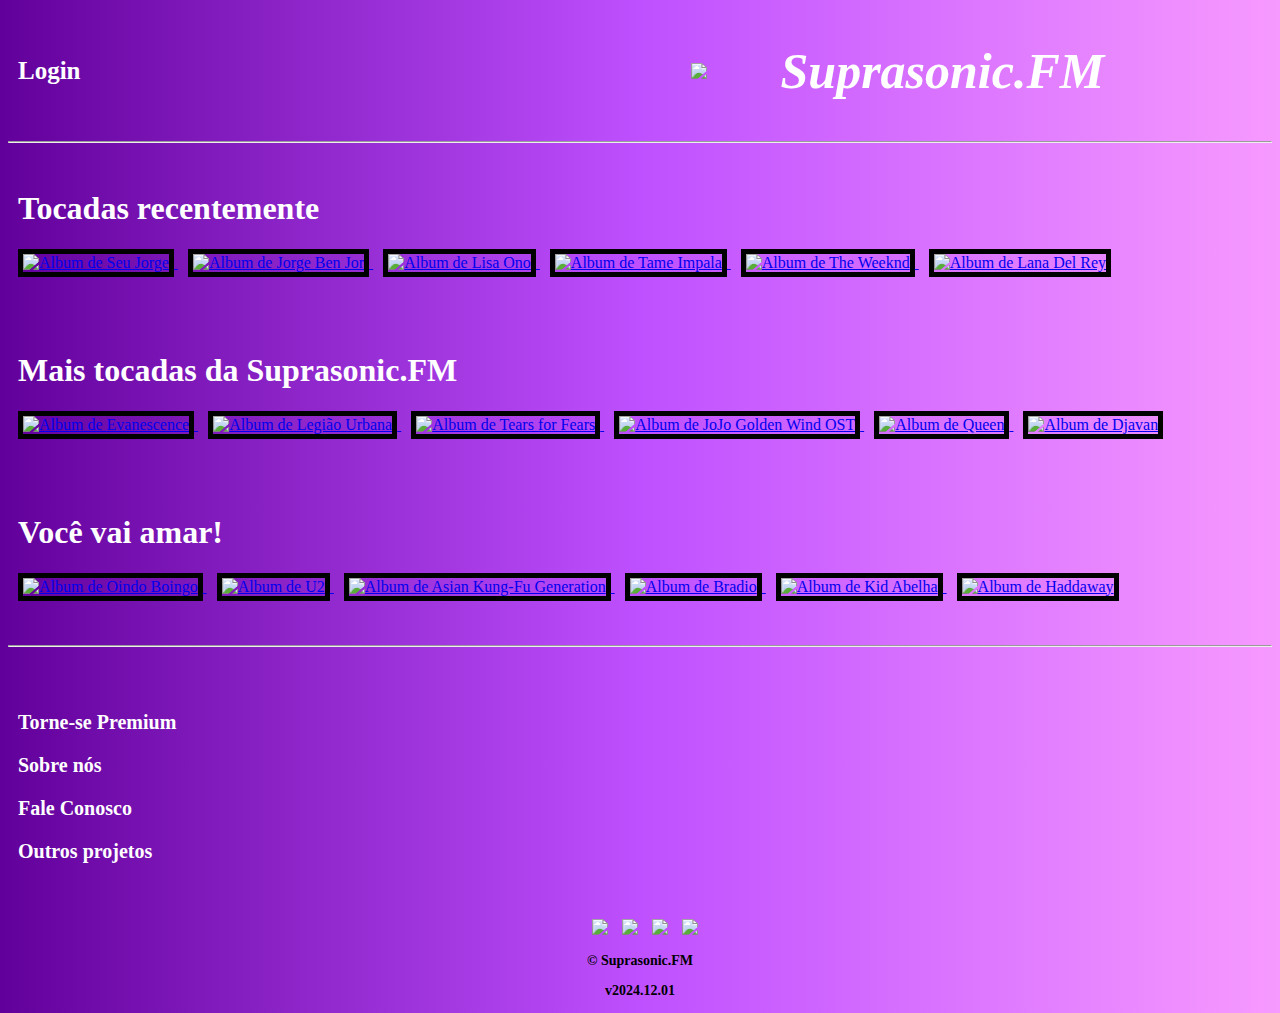
==== SuprasonicFMdeslogado.html @ 56cb06aa "SuprasonicFMdeslogado.html" ====
<!DOCTYPE html>
<html lang="pt-br">
<head>
    <meta charset="UTF-8">
    <meta name="viewport" content="width=device-width, initial-scale=1.0">
    <title>Suprasonic.FM</title>   
    <style>
.topo_alinhado {
                display: flex;
                align-items: center;
}

.icone_suprasonic {
                   width: 80px;
                   margin-left: 610px;
}

.titulo_1 {
	       text-align: center;
	       font-size: 50px;
	       font-style: oblique;
	       font-family:'Lucida Sans Unicode';
	       color:rgb(255, 255, 255);
           margin-top: 0 auto;
           margin-left: 10px;
}

.login {
           text-align: left;
           font-size: 25px;
           font-family: 'Lucida Sans Unicode';
           color: white;
           margin-left: 10px;
           font-weight: bolder;
           text-decoration: none;
}

.titulo_2 {
	       text-align: left;
		   font-weight: bolder;
           font-family:'Lucida Sans Unicode';
           color: white;
           margin-left: 10px;
}

.imagens {
		  display: flexbox;
}

.imagens img {
	          height: 250px;
			  width: 250px;
		      border: 5px solid black;
			  margin-left: 10px;
}

.titulo_3 {
	       text-align: left;
		   font-size: 20px;
	       font-weight: bolder;
	       font-family:'Trebuchet MS';
	       color: white;
		   margin-left: 10px;
}

.icons {
		display: flexbox;
}

.icons img {
			width: 30px;
			margin-left: 10px;	
}

.titulo_4 {
           font-size: 14px;
		   font-family:'Arial Narrow';
		   font-weight: bold;
}
    </style>
</head>
<body style="background-image: linear-gradient(to right, rgb(98, 0, 155), rgb(191, 80, 255), rgb(247, 154, 255))">
    <div class="topo_alinhado">
       <a href="SuprasonicFMlogin.html" class="login">Login</a>
       <img class="icone_suprasonic" src="https://i.imgur.com/8MkSv21.png"> 
       <h1 class="titulo_1">Suprasonic.FM</h1>
    </div>
    <hr>
    <br>
    <h1 class="titulo_2">Tocadas recentemente</h1>
    <div class="imagens">
        <a href="https://youtu.be/prNwKbJNL2g?si=FB5nAOB3JAsQdKkx" target="_blank">
            <img src="https://64.media.tumblr.com/a05a2ac78c0a1c2b0bbb668cae59981c/820189c059ec0d57-95/s250x400/72f9ee01a783b78135db5dca38886e07090fc843.pnj" alt="Album de Seu Jorge">
        </a>
        <a href="https://www.youtube.com/watch?v=YGOkNivBpMU" target="_blank">
            <img src="https://64.media.tumblr.com/51cb24e187b50e3d46e6ba89001afd9c/820189c059ec0d57-74/s250x400/b52bcce9f4c5ca6471de4c0356274e6e80dfeb72.pnj" alt="Album de Jorge Ben Jor">
        </a>
        <a href="https://youtu.be/ZAi5XiSXkMc?si=QbFzZj6trAKQ-IzK" target="_blank">
            <img src="https://64.media.tumblr.com/ed871ac53ca8f250aa7c8e43f13a22dc/820189c059ec0d57-39/s250x400/e3e234c1c9ead51dcb1084e45eb6e4e7da91598e.pnj" alt="Album de Lisa Ono">
        </a>
        <a href="https://youtu.be/2SUwOgmvzK4?si=1-mbX3xaH9_FK17G" target="_blank">
            <img src="https://64.media.tumblr.com/caa7ba6c9b6488cf704b220384e05388/af6225bf4b5a8392-83/s400x600/9ff6f08f0fa02f1f7f85503fe1858d5985ebfdac.jpg" alt="Album de Tame Impala">
        </a>
        <a href="https://youtu.be/4NRXx6U8ABQ?si=WabyWXJDvlZO2TB9" target="_blank">
            <img src="https://64.media.tumblr.com/a6c3f8d059bd6fdf99334821e008099a/af6225bf4b5a8392-29/s400x600/1edd8cb11866a0ba804dd2a68bb8fe8ec6113f4d.jpg" alt="Album de The Weeknd">
        </a>
        <a href="https://youtu.be/TdrL3QxjyVw?si=qtFCCPo5HxxITQWQ" target="_blank">
            <img src="https://64.media.tumblr.com/ba722389ae8a331be87e12e938943a48/af6225bf4b5a8392-13/s250x400/240f170da09e7a2d0966059fb5fd34766760edd9.jpg" alt="Album de Lana Del Rey">
        </a>
    </div>
    <br><br><br>
    <h1 class="titulo_2">Mais tocadas da Suprasonic.FM</h1>
    <div class="imagens">
        <a href="https://youtu.be/3YxaaGgTQYM?si=Uxc-UbnCSw_OtyuG" target="_blank">
            <img src="https://64.media.tumblr.com/d88af21ba494c51f9ac5dfee82a85f80/af6225bf4b5a8392-07/s250x400/0c2c4f2f942aa967d55d66a791c3e1fc1510c871.jpg" alt="Album de Evanescence">
        </a>
        <a href="https://youtu.be/qku-HL1pmYs?si=XuqaJY9YXFZYR6mI" target="_blank">
            <img src="https://64.media.tumblr.com/8759a7da61c7d11b8f8d0e8a479d98cb/3ec2f4e08e8f4b10-b9/s250x400/1fa32c4e2695a605568cf6fbd5e07827be8de155.jpg" alt="Album de Legião Urbana">
        </a>
        <a href="https://youtu.be/aGCdLKXNF3w?si=55rPUfFQ7tx0xMZR" target="_blank">
            <img src="https://64.media.tumblr.com/32c08f76e950b029f95ba5ab17e17df8/2a9549ed5b0e55fc-f9/s250x400/3a5d63e2b03044fe5a1735318c4850464fa67349.jpg" alt="Album de Tears for Fears">
        </a>
        <a href="https://youtu.be/U0TXIXTzJEY?si=3RhdR-mH9b6ai_BC" target="_blank">
            <img src="https://64.media.tumblr.com/d37f56fa254949071286096594396440/2a9549ed5b0e55fc-8b/s250x400/450fd51c803ee2fb914caf746107158189606e0d.jpg" alt="Album de JoJo Golden Wind OST">
        </a>
        <a href="https://youtu.be/fJ9rUzIMcZQ?si=x5ViM1GsKt6rT0tO" target="_blank">
            <img src="https://64.media.tumblr.com/a8c42fccd318f3c4130fe91cc4e8d273/2a9549ed5b0e55fc-5d/s250x400/59cc7feeb9cafba0e074692eeb7e94e5c724c8da.jpg" alt="Album de Queen">
        </a>
        <a href="https://youtu.be/bUjQNMH1HYw?si=9ptYHcKIfRrRUxpG" target="_blank">
            <img src="https://64.media.tumblr.com/206a98ace353b4141faa34963c87d759/2a9549ed5b0e55fc-58/s250x400/0ba87ee7275defd38c59aec3ae8012412335d726.jpg" alt="Album de Djavan">
        </a>
    </div>
    <br><br><br>
    <h1 class="titulo_2">Você vai amar!</h1>
    <div class="imagens">
        <a href="https://youtu.be/DwRnW89EsxI?si=Sf7_WmyqFH6uUw3V" target="_blank">
            <img src="https://64.media.tumblr.com/4430345b886a25f7d7b3931d3cfec733/2a9549ed5b0e55fc-9d/s250x400/5219ae1573b51c9575b760c5701f37a89df42fc8.jpg" alt="Album de Oindo Boingo">
        </a>
        <a href="https://youtu.be/ujNeHIo7oTE?si=tP4Dm_DuykQFUJAw" target="_blank">
            <img src="https://64.media.tumblr.com/a22ef4d9c463721c19b2418213b8fe16/2a9549ed5b0e55fc-0f/s250x400/9250f9bdfe5a605f633b3f818a304d718c6d9f44.jpg" alt="Album de U2">
        </a>
        <a href="https://youtu.be/12sLLzvrkEQ?si=-k4VtUcP9UK0NEPo" target="_blank">
            <img src="https://64.media.tumblr.com/f791a436d3d4013f74f8be42d1f80a8d/2a9549ed5b0e55fc-cc/s250x400/988cc0af1170479d1ef8e11cf93c560cd5a36efe.jpg" alt="Album de Asian Kung-Fu Generation">
        </a>
        <a href="https://youtu.be/9wh8FgsEtNQ?si=QbIK7zyKi5IZ6lXh" target="_blank">
            <img src="https://64.media.tumblr.com/7747c3b16d88dfb6377880da3d17e153/2a9549ed5b0e55fc-46/s250x400/2adcab89468351df3fdb8a7d428034e81f07e7b2.jpg" alt="Album de Bradio">
        </a>
        <a href="https://youtu.be/mWynalx323E?si=__GSyz5rL94w2eJl" target="_blank">
            <img src="https://64.media.tumblr.com/e87bc81a36afb2e887b7916a53d61c33/987263621a330cdd-39/s250x400/a7516daf7d2bb57eccf140b2d51256c68c527422.jpg" alt="Album de Kid Abelha">
        </a>
        <a href="https://youtu.be/HEXWRTEbj1I?si=Bk_F3WV_-kSONCav" target="_blank">
            <img src="https://64.media.tumblr.com/5199c4986042e03ea00c46a030c9738d/8f9ef77a2a9a81b2-f7/s250x400/157f67449985f73867ff84b1399ebd5f5d8ca8c0.jpg" alt="Album de Haddaway">
        </a>
    </div>
    <br><br>
    <hr>
    <br><br>
    <div class="titulo_3">
        <p>Torne-se Premium</p>
        <p>Sobre nós</p>
        <p>Fale Conosco</p>
        <p>Outros projetos</p>   
    </div>
    <br><br>
    <div class="icons" align="center">
        <img src="https://cdn-icons-png.flaticon.com/128/733/733603.png">
        <img src="https://cdn-icons-png.flaticon.com/128/3938/3938052.png">
        <img src="https://cdn-icons-png.flaticon.com/128/2111/2111363.png">
        <img src="https://cdn-icons-png.flaticon.com/128/6244/6244710.png">
    </div>
    <div class="titulo_4" align="center">
        <p>© Suprasonic.FM</p>
        <p>v2024.12.01</p>
    </div>
</body>
</html>
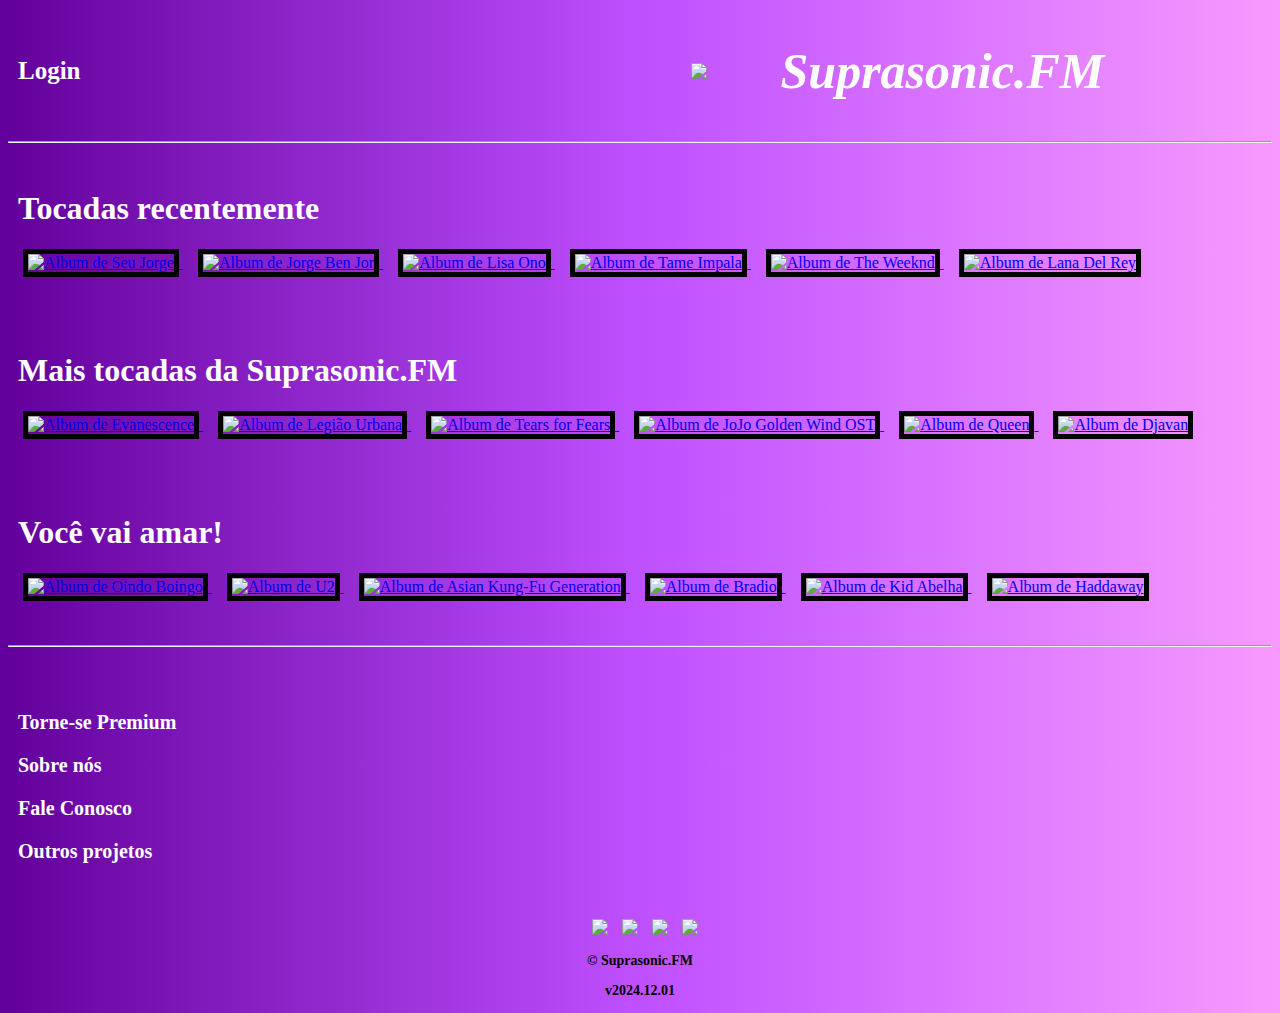
==== commit 7236cc31: "SuprasonicFMdeslogado.html" ====
--- a/SuprasonicFMdeslogado.html
+++ b/SuprasonicFMdeslogado.html
@@ -5,6 +5,10 @@
     <meta name="viewport" content="width=device-width, initial-scale=1.0">
     <title>Suprasonic.FM</title>   
     <style>
+body {
+      background-image: linear-gradient(to right, rgb(98, 0, 155), rgb(191, 80, 255), rgb(247, 154, 255))
+}
+
 .topo_alinhado {
                 display: flex;
                 align-items: center;
@@ -33,6 +37,11 @@
            margin-left: 10px;
            font-weight: bolder;
            text-decoration: none;
+           transition: 0.3s;
+}
+
+.login:hover {
+              transform: scale(1.2);
 }
 
 .titulo_2 {
@@ -51,7 +60,12 @@
 	          height: 250px;
 			  width: 250px;
 		      border: 5px solid black;
-			  margin-left: 10px;
+			  margin-left: 15px;
+              transition: 0.3s;
+}
+
+.imagens img:hover {
+                    transform: scale(1.1);
 }
 
 .titulo_3 {
@@ -69,7 +83,13 @@
 
 .icons img {
 			width: 30px;
-			margin-left: 10px;	
+			margin-left: 10px;
+            cursor: pointer;
+            transition: 0.3s;	
+}
+
+.icons img:hover {
+                  transform: scale(1.2);
 }
 
 .titulo_4 {
@@ -79,7 +99,7 @@
 }
     </style>
 </head>
-<body style="background-image: linear-gradient(to right, rgb(98, 0, 155), rgb(191, 80, 255), rgb(247, 154, 255))">
+<body>
     <div class="topo_alinhado">
        <a href="SuprasonicFMlogin.html" class="login">Login</a>
        <img class="icone_suprasonic" src="https://i.imgur.com/8MkSv21.png"> 
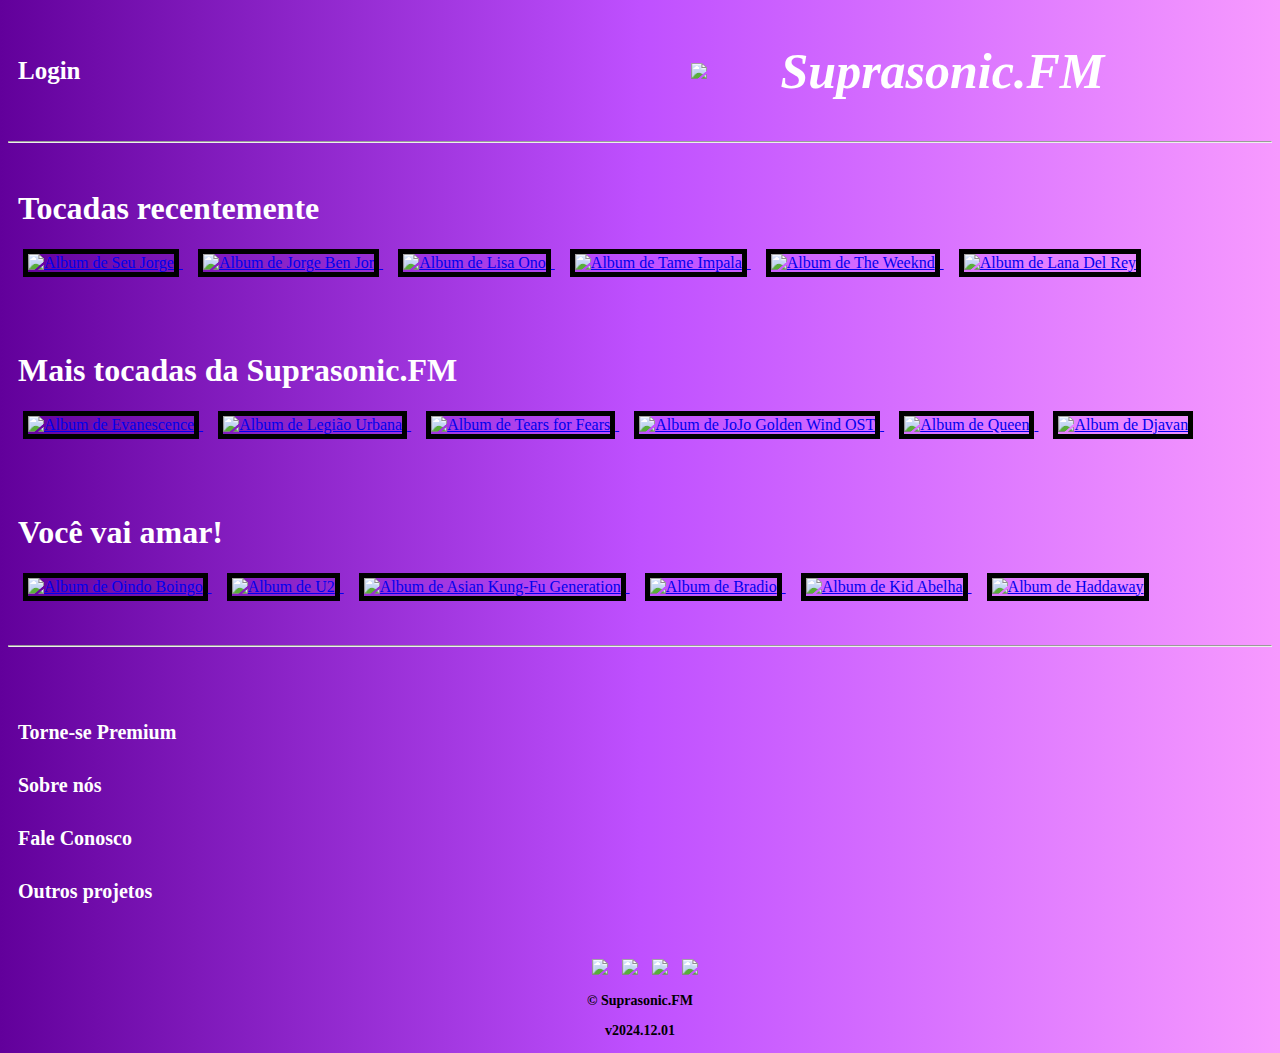
==== commit eccdb370: "SuprasonicFMdeslogado.html" ====
--- a/SuprasonicFMdeslogado.html
+++ b/SuprasonicFMdeslogado.html
@@ -75,6 +75,17 @@
 	       font-family:'Trebuchet MS';
 	       color: white;
 		   margin-left: 10px;
+           width: fit-content;
+}
+
+.titulo_3 p {
+             margin-top: 30px;
+             transition: 0.3s;
+             cursor: pointer;
+}
+
+.titulo_3 p:hover {
+                   transform: scale(1.1);
 }
 
 .icons {
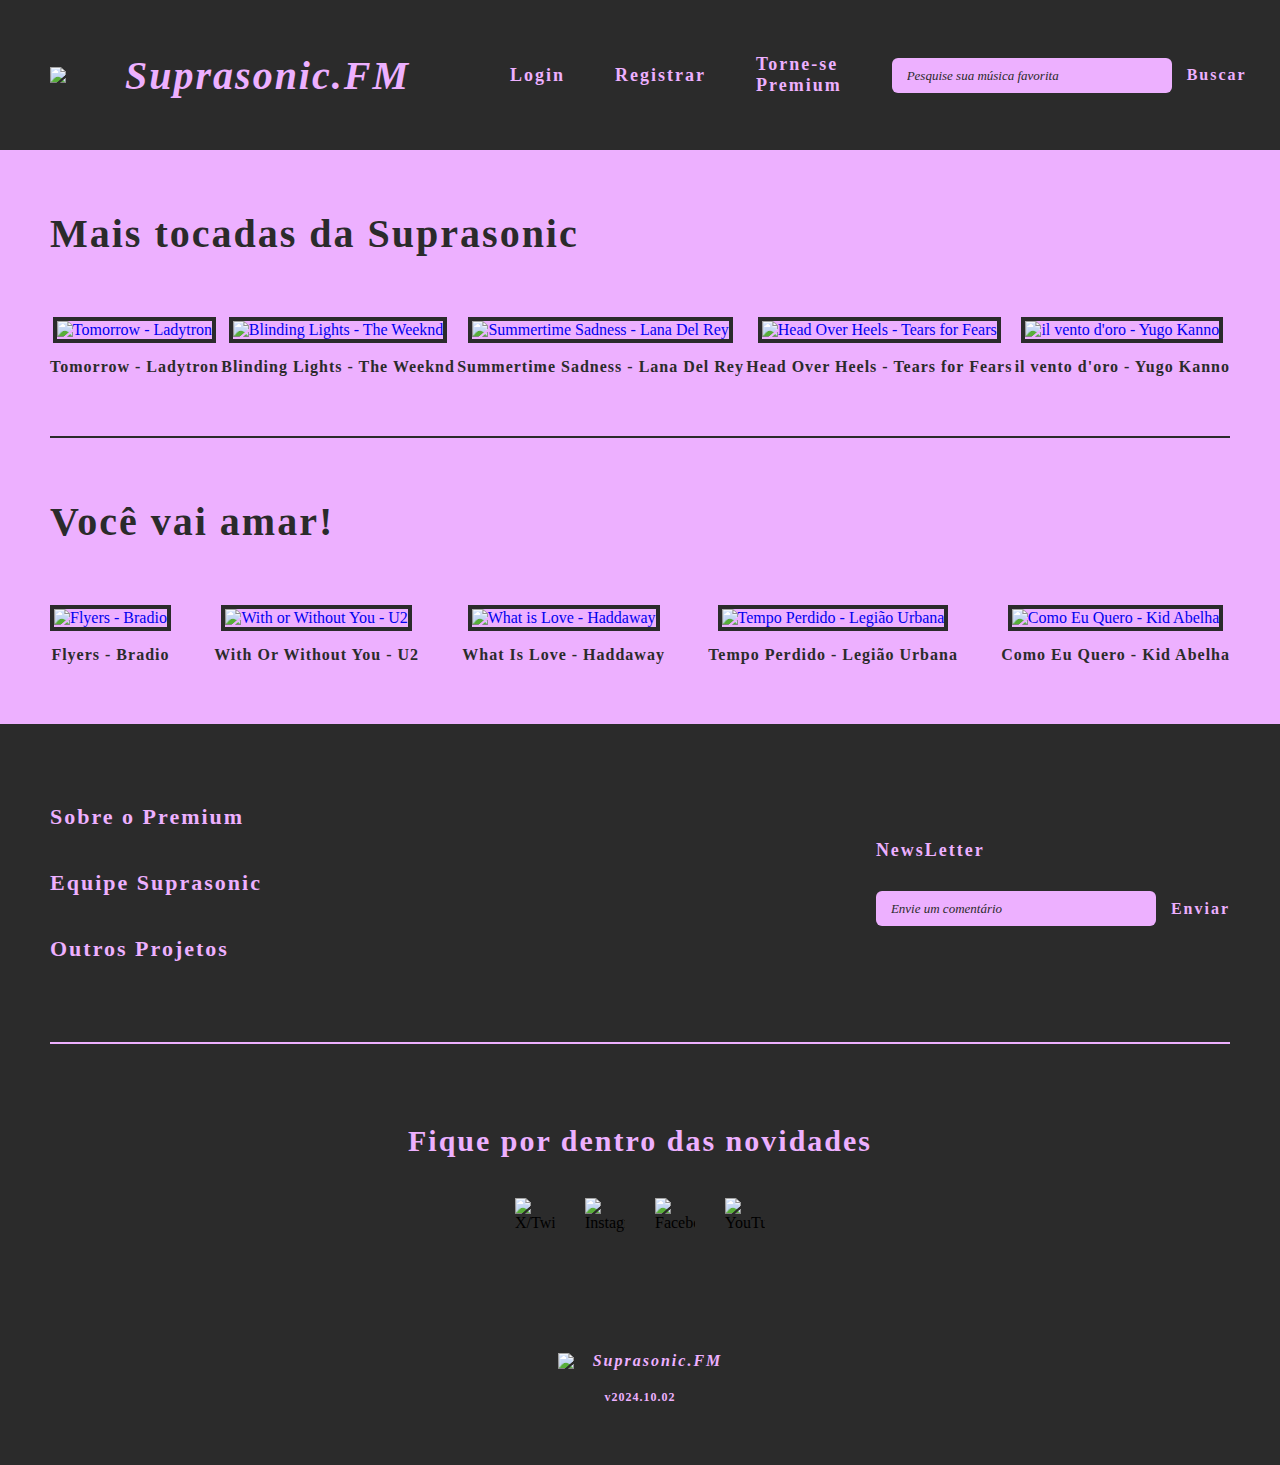
==== commit cbd719bf: "SuprasonicFMdeslogado.html" ====
--- a/SuprasonicFMdeslogado.html
+++ b/SuprasonicFMdeslogado.html
@@ -3,205 +3,503 @@
 <head>
     <meta charset="UTF-8">
     <meta name="viewport" content="width=device-width, initial-scale=1.0">
-    <title>Suprasonic.FM</title>   
+    <title>Suprasonic.FM - Homepage</title>
     <style>
-body {
-      background-image: linear-gradient(to right, rgb(98, 0, 155), rgb(191, 80, 255), rgb(247, 154, 255))
-}
-
-.topo_alinhado {
-                display: flex;
-                align-items: center;
-}
-
-.icone_suprasonic {
-                   width: 80px;
-                   margin-left: 610px;
-}
-
-.titulo_1 {
-	       text-align: center;
-	       font-size: 50px;
-	       font-style: oblique;
-	       font-family:'Lucida Sans Unicode';
-	       color:rgb(255, 255, 255);
-           margin-top: 0 auto;
-           margin-left: 10px;
-}
-
-.login {
-           text-align: left;
-           font-size: 25px;
-           font-family: 'Lucida Sans Unicode';
-           color: white;
-           margin-left: 10px;
-           font-weight: bolder;
-           text-decoration: none;
-           transition: 0.3s;
-}
-
-.login:hover {
-              transform: scale(1.2);
-}
-
-.titulo_2 {
-	       text-align: left;
-		   font-weight: bolder;
-           font-family:'Lucida Sans Unicode';
-           color: white;
-           margin-left: 10px;
-}
-
-.imagens {
-		  display: flexbox;
-}
-
-.imagens img {
-	          height: 250px;
-			  width: 250px;
-		      border: 5px solid black;
-			  margin-left: 15px;
-              transition: 0.3s;
-}
-
-.imagens img:hover {
-                    transform: scale(1.1);
-}
-
-.titulo_3 {
-	       text-align: left;
-		   font-size: 20px;
-	       font-weight: bolder;
-	       font-family:'Trebuchet MS';
-	       color: white;
-		   margin-left: 10px;
-           width: fit-content;
-}
-
-.titulo_3 p {
-             margin-top: 30px;
-             transition: 0.3s;
-             cursor: pointer;
-}
-
-.titulo_3 p:hover {
-                   transform: scale(1.1);
-}
-
-.icons {
-		display: flexbox;
-}
-
-.icons img {
-			width: 30px;
-			margin-left: 10px;
+
+        * {
+            margin: 0;
+            padding: 0;
+            box-sizing: border-box;
+        }
+    
+        body {
+            background-color: rgb(237, 176, 255);
+            overflow-x: hidden;
+        }
+    
+        body::-webkit-scrollbar {
+            width: 12px;  
+        }
+    
+        body::-webkit-scrollbar-track {
+            background-color: rgb(43, 43, 43);
+        }
+    
+        body::-webkit-scrollbar-thumb {
+            border-radius: 8px;
+            background-color: rgb(237, 176, 255);
+            border: none;
+        }
+    
+        .header_topo {
+            display: flex;
+            justify-content: space-between;
+            align-items: center;
+            width: 100vw;
+            height: 150px;
+            background-color: rgb(43, 43, 43);
+        }
+    
+        .logo_suprasonic {
+            display: flex;
+            align-items: center;
+            gap: 5px;
+            padding: 20px 50px;
+        }
+    
+        .logo_suprasonic img {
+            width: 70px;
+        }
+    
+        .logo_suprasonic a {
+            font-size: 40px;
+            font-family: 'Lucida Sans Unicode';
+            font-style: italic;
+            font-weight: bolder;
+            letter-spacing: 2px;
+            color: rgb(237, 176, 255);
+            text-decoration: none;
+        }
+    
+        .icones {
+            display: flex;
+            align-items: center;
+            justify-content: space-evenly;
+            gap: 50px;
+            padding: 20px 50px;
+        }
+    
+        .icones a, span {
+            font-size: 18px;
+            font-family: 'Lucida Sans Unicode';
+            font-weight: bolder;
+            letter-spacing: 2px;
+            color: rgb(237, 176, 255);
+            text-decoration: none;
+            transition: 0.3s;
             cursor: pointer;
-            transition: 0.3s;	
-}
-
-.icons img:hover {
-                  transform: scale(1.2);
-}
-
-.titulo_4 {
-           font-size: 14px;
-		   font-family:'Arial Narrow';
-		   font-weight: bold;
-}
+        }
+    
+        .icones a:hover {
+            transform: scale(1.15);
+        }
+    
+        .icones span:hover {
+            transform: scale(1.1);
+        }
+    
+        .container_buscar {
+            display: flex;
+            align-items: center;
+            gap: 15px;
+        }
+    
+        .buscar {
+            display: flex;
+            align-items: center;
+            width: 100%;
+            background-color: rgb(237, 176, 255);
+            border-radius: 6px;
+            padding: 0 15px;
+        }
+    
+        .buscar input {
+            width: 250px;
+            height: 35px;
+            border: none;
+            background-color: transparent;
+            outline: none;
+            flex: 1;
+        }
+    
+        .container_buscar button {
+            background-color: transparent;
+            color: rgb(237, 176, 255);
+            border: none;
+            outline: none;
+            font-size: 16px;
+            font-family: 'Lucida Sans Unicode';
+            font-weight: bolder;
+            letter-spacing: 2px;
+            cursor: pointer;
+            transition: 0.3s;
+        }
+    
+        ::-webkit-input-placeholder {
+            font-size: 13px;
+            font-family: 'Lucida Sans Unicode';
+            color: rgb(43, 43, 43);
+            font-style: italic; 
+        }
+    
+        .container_buscar button:hover {
+            transform: scale(1.15);
+        }
+    
+        main {
+            margin-right: 50px;
+            margin-left: 50px;
+        }
+    
+        .titulo {
+            display: flex;
+            justify-content: flex-start;
+            font-size: 40px;
+            font-family: 'Lucida Sans Unicode';
+            letter-spacing: 2px;
+            color: rgb(43, 43, 43);
+            font-weight: bolder;
+            padding: 60px 0px 0px 0px;
+        }
+    
+        .musicas_fileira {
+            display: flex;
+            justify-content: space-between;
+            align-items: center;
+            padding: 60px 0px 0px 0px;
+        }
+    
+        .musicas {
+            display: flex;
+            flex-direction: column;
+            align-items: center;
+        }
+    
+        .musicas img {
+            width: 270px;
+            border: solid 4px rgb(43, 43, 43);
+            object-fit: cover;
+            transition: 0.3s;
+        }
+    
+        .musicas img:hover {
+            transform: scale(1.1);
+        }
+    
+        .musicas a {
+            outline: none;
+            text-decoration: none;
+        }
+    
+        .musicas span {
+            display: flex;
+            justify-content: center;
+            font-size: 16px;
+            color: rgb(43, 43, 43);
+            font-family: 'Lucida Sans Unicode';
+            letter-spacing: 1px;
+            font-weight: bolder;
+            margin-top: 15px;
+        }
+    
+        .linha_1 {
+            height: 2px;
+            width: 100%;
+            background-color: rgb(43, 43, 43);
+            margin-top: 60px;
+        }
+    
+        footer {
+            margin-top: 60px;
+            width: 100vw;
+            height: 100%;
+            background-color: rgb(43, 43, 43);
+        }
+    
+        .footer_top {
+            display: flex;
+            justify-content: space-between;
+            padding: 80px 50px 80px 50px;
+        }
+    
+        .footer_top_left {
+            display: flex;
+            flex-direction: column;
+            justify-content: center;
+            gap: 40px; 
+        }
+    
+        .footer_top_left span {
+            font-size: 22px;
+            font-family: 'Lucida Sans Unicode';
+            font-weight: bolder;
+            color: rgb(237, 176, 255);
+            letter-spacing: 2px;
+            cursor: pointer;
+            transition: 0.3s;
+        }
+    
+        .footer_top_left span:hover {
+            transform: scale(1.15);
+        }
+    
+        .footer_top_right {
+            display: flex;
+            flex-direction: column;
+            justify-content: center;
+            gap: 30px;
+        }
+    
+        .footer_top_right span {
+            font-size: 18px;
+            font-family: 'Lucida Sans Unicode';
+            font-weight: bolder;
+            color: rgb(237, 176, 255);
+            letter-spacing: 2px;
+        }
+    
+        .container_newsletter {
+            display: flex;
+            align-items: center;
+            gap: 15px;
+        }
+    
+        .newsletter {
+            display: flex;
+            align-items: center;
+            width: 100%;
+            background-color: rgb(237, 176, 255);
+            border-radius: 6px;
+            padding: 0 15px;
+        }
+    
+        .newsletter input {
+            width: 250px;
+            height: 35px;
+            border: none;
+            background-color: transparent;
+            outline: none;
+            flex: 1;
+        }
+    
+        .container_newsletter button {
+            background-color: transparent;
+            color: rgb(237, 176, 255);
+            border: none;
+            outline: none;
+            font-size: 16px;
+            font-family: 'Lucida Sans Unicode';
+            font-weight: bolder;
+            letter-spacing: 2px;
+            cursor: pointer;
+            transition: 0.3s;
+        }
+    
+        .container_newsletter button:hover {
+            transform: scale(1.15);
+        }
+    
+        .footer_bottom {
+            display: flex;
+            flex-direction: column;
+            gap: 20px;
+            padding: 0px 50px 60px 50px;
+        }
+    
+        .linha_2 {
+            height: 2px;
+            width: 100%;
+            background-color: rgb(237, 176, 255);  
+        }
+    
+        .span_redes_sociais {
+            display: flex;
+            justify-content: center;
+            align-items: center;
+            font-size: 30px;
+            font-family: 'Lucida Sans Unicode';
+            font-weight: bolder;
+            color: rgb(237, 176, 255);
+            letter-spacing: 2px;
+            margin-top: 60px;
+        }
+    
+        .redes_sociais {
+            display: flex;
+            justify-content: center;
+            align-items: center;
+            gap: 30px;
+            margin-top: 20px;
+        }
+    
+        .redes_sociais img {
+            width: 40px;
+            cursor: pointer;
+            transition: 0.3s;
+        }
+    
+        .redes_sociais img:hover {
+            transform: scale(1.15);
+        }
+    
+        .icone_suprasonic_footer {
+            display: flex;
+            align-items: center;
+            justify-content: center;
+            gap: 5px;
+            margin-top: 100px;
+        }
+    
+        .icone_suprasonic_footer img {
+            width: 30px;
+        }
+    
+        .icone_suprasonic_footer span {
+            font-size: 16px;
+            font-family: 'Lucida Sans Unicode';
+            font-weight: bolder;
+            font-style: italic;
+            color: rgb(237, 176, 255);
+            letter-spacing: 2px;
+        }
+    
+        .footer_bottom p {
+            display: flex;
+            justify-content: center;
+            align-items: center;
+            font-size: 12px;
+            font-family: 'Lucida Sans Unicode';
+            font-weight: bolder;
+            color: rgb(237, 176, 255);
+            letter-spacing: 1px;
+        }
+    
     </style>
 </head>
 <body>
-    <div class="topo_alinhado">
-       <a href="SuprasonicFMlogin.html" class="login">Login</a>
-       <img class="icone_suprasonic" src="https://i.imgur.com/8MkSv21.png"> 
-       <h1 class="titulo_1">Suprasonic.FM</h1>
-    </div>
-    <hr>
-    <br>
-    <h1 class="titulo_2">Tocadas recentemente</h1>
-    <div class="imagens">
-        <a href="https://youtu.be/prNwKbJNL2g?si=FB5nAOB3JAsQdKkx" target="_blank">
-            <img src="https://64.media.tumblr.com/a05a2ac78c0a1c2b0bbb668cae59981c/820189c059ec0d57-95/s250x400/72f9ee01a783b78135db5dca38886e07090fc843.pnj" alt="Album de Seu Jorge">
-        </a>
-        <a href="https://www.youtube.com/watch?v=YGOkNivBpMU" target="_blank">
-            <img src="https://64.media.tumblr.com/51cb24e187b50e3d46e6ba89001afd9c/820189c059ec0d57-74/s250x400/b52bcce9f4c5ca6471de4c0356274e6e80dfeb72.pnj" alt="Album de Jorge Ben Jor">
-        </a>
-        <a href="https://youtu.be/ZAi5XiSXkMc?si=QbFzZj6trAKQ-IzK" target="_blank">
-            <img src="https://64.media.tumblr.com/ed871ac53ca8f250aa7c8e43f13a22dc/820189c059ec0d57-39/s250x400/e3e234c1c9ead51dcb1084e45eb6e4e7da91598e.pnj" alt="Album de Lisa Ono">
-        </a>
-        <a href="https://youtu.be/2SUwOgmvzK4?si=1-mbX3xaH9_FK17G" target="_blank">
-            <img src="https://64.media.tumblr.com/caa7ba6c9b6488cf704b220384e05388/af6225bf4b5a8392-83/s400x600/9ff6f08f0fa02f1f7f85503fe1858d5985ebfdac.jpg" alt="Album de Tame Impala">
-        </a>
-        <a href="https://youtu.be/4NRXx6U8ABQ?si=WabyWXJDvlZO2TB9" target="_blank">
-            <img src="https://64.media.tumblr.com/a6c3f8d059bd6fdf99334821e008099a/af6225bf4b5a8392-29/s400x600/1edd8cb11866a0ba804dd2a68bb8fe8ec6113f4d.jpg" alt="Album de The Weeknd">
-        </a>
-        <a href="https://youtu.be/TdrL3QxjyVw?si=qtFCCPo5HxxITQWQ" target="_blank">
-            <img src="https://64.media.tumblr.com/ba722389ae8a331be87e12e938943a48/af6225bf4b5a8392-13/s250x400/240f170da09e7a2d0966059fb5fd34766760edd9.jpg" alt="Album de Lana Del Rey">
-        </a>
-    </div>
-    <br><br><br>
-    <h1 class="titulo_2">Mais tocadas da Suprasonic.FM</h1>
-    <div class="imagens">
-        <a href="https://youtu.be/3YxaaGgTQYM?si=Uxc-UbnCSw_OtyuG" target="_blank">
-            <img src="https://64.media.tumblr.com/d88af21ba494c51f9ac5dfee82a85f80/af6225bf4b5a8392-07/s250x400/0c2c4f2f942aa967d55d66a791c3e1fc1510c871.jpg" alt="Album de Evanescence">
-        </a>
-        <a href="https://youtu.be/qku-HL1pmYs?si=XuqaJY9YXFZYR6mI" target="_blank">
-            <img src="https://64.media.tumblr.com/8759a7da61c7d11b8f8d0e8a479d98cb/3ec2f4e08e8f4b10-b9/s250x400/1fa32c4e2695a605568cf6fbd5e07827be8de155.jpg" alt="Album de Legião Urbana">
-        </a>
-        <a href="https://youtu.be/aGCdLKXNF3w?si=55rPUfFQ7tx0xMZR" target="_blank">
-            <img src="https://64.media.tumblr.com/32c08f76e950b029f95ba5ab17e17df8/2a9549ed5b0e55fc-f9/s250x400/3a5d63e2b03044fe5a1735318c4850464fa67349.jpg" alt="Album de Tears for Fears">
-        </a>
-        <a href="https://youtu.be/U0TXIXTzJEY?si=3RhdR-mH9b6ai_BC" target="_blank">
-            <img src="https://64.media.tumblr.com/d37f56fa254949071286096594396440/2a9549ed5b0e55fc-8b/s250x400/450fd51c803ee2fb914caf746107158189606e0d.jpg" alt="Album de JoJo Golden Wind OST">
-        </a>
-        <a href="https://youtu.be/fJ9rUzIMcZQ?si=x5ViM1GsKt6rT0tO" target="_blank">
-            <img src="https://64.media.tumblr.com/a8c42fccd318f3c4130fe91cc4e8d273/2a9549ed5b0e55fc-5d/s250x400/59cc7feeb9cafba0e074692eeb7e94e5c724c8da.jpg" alt="Album de Queen">
-        </a>
-        <a href="https://youtu.be/bUjQNMH1HYw?si=9ptYHcKIfRrRUxpG" target="_blank">
-            <img src="https://64.media.tumblr.com/206a98ace353b4141faa34963c87d759/2a9549ed5b0e55fc-58/s250x400/0ba87ee7275defd38c59aec3ae8012412335d726.jpg" alt="Album de Djavan">
-        </a>
-    </div>
-    <br><br><br>
-    <h1 class="titulo_2">Você vai amar!</h1>
-    <div class="imagens">
-        <a href="https://youtu.be/DwRnW89EsxI?si=Sf7_WmyqFH6uUw3V" target="_blank">
-            <img src="https://64.media.tumblr.com/4430345b886a25f7d7b3931d3cfec733/2a9549ed5b0e55fc-9d/s250x400/5219ae1573b51c9575b760c5701f37a89df42fc8.jpg" alt="Album de Oindo Boingo">
-        </a>
-        <a href="https://youtu.be/ujNeHIo7oTE?si=tP4Dm_DuykQFUJAw" target="_blank">
-            <img src="https://64.media.tumblr.com/a22ef4d9c463721c19b2418213b8fe16/2a9549ed5b0e55fc-0f/s250x400/9250f9bdfe5a605f633b3f818a304d718c6d9f44.jpg" alt="Album de U2">
-        </a>
-        <a href="https://youtu.be/12sLLzvrkEQ?si=-k4VtUcP9UK0NEPo" target="_blank">
-            <img src="https://64.media.tumblr.com/f791a436d3d4013f74f8be42d1f80a8d/2a9549ed5b0e55fc-cc/s250x400/988cc0af1170479d1ef8e11cf93c560cd5a36efe.jpg" alt="Album de Asian Kung-Fu Generation">
-        </a>
-        <a href="https://youtu.be/9wh8FgsEtNQ?si=QbIK7zyKi5IZ6lXh" target="_blank">
-            <img src="https://64.media.tumblr.com/7747c3b16d88dfb6377880da3d17e153/2a9549ed5b0e55fc-46/s250x400/2adcab89468351df3fdb8a7d428034e81f07e7b2.jpg" alt="Album de Bradio">
-        </a>
-        <a href="https://youtu.be/mWynalx323E?si=__GSyz5rL94w2eJl" target="_blank">
-            <img src="https://64.media.tumblr.com/e87bc81a36afb2e887b7916a53d61c33/987263621a330cdd-39/s250x400/a7516daf7d2bb57eccf140b2d51256c68c527422.jpg" alt="Album de Kid Abelha">
-        </a>
-        <a href="https://youtu.be/HEXWRTEbj1I?si=Bk_F3WV_-kSONCav" target="_blank">
-            <img src="https://64.media.tumblr.com/5199c4986042e03ea00c46a030c9738d/8f9ef77a2a9a81b2-f7/s250x400/157f67449985f73867ff84b1399ebd5f5d8ca8c0.jpg" alt="Album de Haddaway">
-        </a>
-    </div>
-    <br><br>
-    <hr>
-    <br><br>
-    <div class="titulo_3">
-        <p>Torne-se Premium</p>
-        <p>Sobre nós</p>
-        <p>Fale Conosco</p>
-        <p>Outros projetos</p>   
-    </div>
-    <br><br>
-    <div class="icons" align="center">
-        <img src="https://cdn-icons-png.flaticon.com/128/733/733603.png">
-        <img src="https://cdn-icons-png.flaticon.com/128/3938/3938052.png">
-        <img src="https://cdn-icons-png.flaticon.com/128/2111/2111363.png">
-        <img src="https://cdn-icons-png.flaticon.com/128/6244/6244710.png">
-    </div>
-    <div class="titulo_4" align="center">
-        <p>© Suprasonic.FM</p>
-        <p>v2024.12.01</p>
-    </div>
+    <header class="header_topo">
+
+       <div class="logo_suprasonic">
+          <img src="https://64.media.tumblr.com/88e4c7eeb7b1a8e7f2b7c79027614670/aed3f0f6e9178024-05/s500x750/529d1f856cdcacebfa0a0f70e6517c5c10364f31.pnj"/>
+          <a href="SuprasonicFMdeslogado.html">Suprasonic.FM</a>
+       </div>
+
+       <nav class="icones">
+          <a href="SuprasonicFMlogin.html">Login</a>
+          <a href="SuprasonicFMcadastro.html">Registrar</a>
+          <span>Torne-se Premium</span>
+          <div class="container_buscar">
+             <div class="buscar">
+                <input type="text" placeholder="Pesquise sua música favorita"/>
+             </div>
+             <button type="submit">Buscar</button>
+          </div>
+       </nav>
+
+    </header>
+
+      <main>
+
+        <h1 class="titulo">Mais tocadas da Suprasonic</h1>
+
+        <section class="musicas_fileira">
+
+           <div class="musicas">
+              <a href="https://youtu.be/XQt2glvNr_g?si=zDLuiOsROApYzZXe" target="_blank"><img src="https://64.media.tumblr.com/bd0e18d46f064010b3a4e7b8a53aa2dc/af0acfa8ca822545-26/s400x600/9354ed7a57f8002ad9239934de07e8b0ed13b6bd.pnj" alt="Tomorrow - Ladytron"/></a>
+              <span>Tomorrow - Ladytron</span>   
+           </div>    
+           
+           <div class="musicas">
+              <a href="https://www.youtube.com/watch?v=4NRXx6U8ABQ&pp=ygUPYmxpbmRpbmcgbGlnaHRz" target="_blank"><img src="https://64.media.tumblr.com/a6c3f8d059bd6fdf99334821e008099a/af6225bf4b5a8392-29/s400x600/1edd8cb11866a0ba804dd2a68bb8fe8ec6113f4d.jpg" alt="Blinding Lights - The Weeknd"/></a>
+              <span>Blinding Lights - The Weeknd</span>   
+           </div>
+
+           <div class="musicas">
+              <a href="https://www.youtube.com/watch?v=TdrL3QxjyVw&pp=ygUKc3VtbWVydGltZQ%3D%3D" target="_blank"><img src="https://64.media.tumblr.com/ba722389ae8a331be87e12e938943a48/af6225bf4b5a8392-13/s250x400/240f170da09e7a2d0966059fb5fd34766760edd9.jpg" alt="Summertime Sadness - Lana Del Rey"/></a>
+              <span>Summertime Sadness - Lana Del Rey</span>   
+           </div>
+
+           <div class="musicas">
+              <a href="https://www.youtube.com/watch?v=CsHiG-43Fzg&pp=ygUQaGVhZCBvdmVyIGhlZWxzIA%3D%3D" target="_blank"><img src="https://64.media.tumblr.com/32c08f76e950b029f95ba5ab17e17df8/2a9549ed5b0e55fc-f9/s250x400/3a5d63e2b03044fe5a1735318c4850464fa67349.jpg" alt="Head Over Heels - Tears for Fears"/></a>
+              <span>Head Over Heels - Tears for Fears</span>   
+           </div>
+
+           <div class="musicas">
+            <a href="https://www.youtube.com/watch?v=U0TXIXTzJEY&pp=ygUOaWwgdmVudG8gZCdvcm8%3D" target="_blank"><img src="https://64.media.tumblr.com/d37f56fa254949071286096594396440/2a9549ed5b0e55fc-8b/s250x400/450fd51c803ee2fb914caf746107158189606e0d.jpg" alt="il vento d'oro - Yugo Kanno"/></a>
+            <span>il vento d'oro - Yugo Kanno</span>   
+         </div>
+
+        </section>
+
+        <div class="linha_1"></div>
+
+        <h1 class="titulo">Você vai amar!</h1>
+
+        <section class="musicas_fileira">
+
+           <div class="musicas">
+              <a href="https://youtu.be/9wh8FgsEtNQ?si=QbIK7zyKi5IZ6lXh" target="_blank"><img src="https://64.media.tumblr.com/7747c3b16d88dfb6377880da3d17e153/2a9549ed5b0e55fc-46/s250x400/2adcab89468351df3fdb8a7d428034e81f07e7b2.jpg" alt="Flyers - Bradio"/></a>
+              <span>Flyers - Bradio</span>   
+           </div>    
+           
+           <div class="musicas">
+              <a href="https://youtu.be/ujNeHIo7oTE?si=tP4Dm_DuykQFUJAw" target="_blank"><img src="https://64.media.tumblr.com/a22ef4d9c463721c19b2418213b8fe16/2a9549ed5b0e55fc-0f/s250x400/9250f9bdfe5a605f633b3f818a304d718c6d9f44.jpg" alt="With or Without You - U2"/></a>
+              <span>With Or Without You - U2</span>   
+           </div>
+
+           <div class="musicas">
+              <a href="https://youtu.be/HEXWRTEbj1I?si=Bk_F3WV_-kSONCav" target="_blank"><img src="https://64.media.tumblr.com/5199c4986042e03ea00c46a030c9738d/8f9ef77a2a9a81b2-f7/s250x400/157f67449985f73867ff84b1399ebd5f5d8ca8c0.jpg" alt="What is Love - Haddaway"/></a>
+              <span>What Is Love - Haddaway</span>   
+           </div>
+
+           <div class="musicas">
+              <a href="https://youtu.be/qku-HL1pmYs?si=XuqaJY9YXFZYR6mI" target="_blank"><img src="https://64.media.tumblr.com/8759a7da61c7d11b8f8d0e8a479d98cb/3ec2f4e08e8f4b10-b9/s250x400/1fa32c4e2695a605568cf6fbd5e07827be8de155.jpg" alt="Tempo Perdido - Legião Urbana"/></a>
+              <span>Tempo Perdido - Legião Urbana</span>   
+           </div>
+
+           <div class="musicas">
+            <a href="https://youtu.be/mWynalx323E?si=__GSyz5rL94w2eJl" target="_blank"><img src="https://64.media.tumblr.com/a236bbc0c07f3024e758dd3bcb1c662b/3f350cf7a4c29dda-a8/s400x600/f17f7307a72537c12ae6f0389f3cd8796d17a81f.pnj" alt="Como Eu Quero - Kid Abelha"/></a>
+            <span>Como Eu Quero - Kid Abelha</span>   
+         </div>
+
+        </section>
+
+      </main>
+
+      <footer>
+
+        <div class="footer_top">
+
+           <nav class="footer_top_left">
+               <span>Sobre o Premium</span>
+               <span>Equipe Suprasonic</span>
+               <span>Outros Projetos</span>  
+           </nav>
+
+           <div class="footer_top_right">
+              <span>NewsLetter</span>
+                 <div class="container_newsletter">
+                 <div class="newsletter">
+                    <input type="text" placeholder="Envie um comentário">
+                </div>
+                <button type="submit">Enviar</button>
+              </div>
+           </div>
+        </div>
+        </div>
+
+        <div class="footer_bottom">
+
+            <div class="linha_2"></div>
+
+            <span class="span_redes_sociais">Fique por dentro das novidades</span>
+
+            <div class="redes_sociais">
+                <img src="https://cdn-icons-png.freepik.com/256/5968/5968830.png?ga=GA1.1.1169034379.1703977736&semt=ais_hybrid" alt="X/Twitter"/>
+                <img src="https://cdn-icons-png.freepik.com/256/2111/2111463.png?ga=GA1.1.1169034379.1703977736&semt=ais_hybrid" alt="Instagram"/>
+                <img src="https://cdn-icons-png.freepik.com/256/12942/12942327.png?ga=GA1.1.1169034379.1703977736&semt=ais_hybrid" alt="Facebook"/>
+                <img src="https://cdn-icons-png.freepik.com/256/3938/3938026.png?ga=GA1.1.1169034379.1703977736&semt=ais_hybrid" alt="YouTube"/>
+            </div>
+
+            <div class="icone_suprasonic_footer">
+                <img src="https://64.media.tumblr.com/88e4c7eeb7b1a8e7f2b7c79027614670/aed3f0f6e9178024-05/s500x750/529d1f856cdcacebfa0a0f70e6517c5c10364f31.pnj"/>
+                <span>Suprasonic.FM</span>
+            </div>
+
+            <p>v2024.10.02</p>
+
+        </div>
+      </footer>
+
 </body>
 </html>
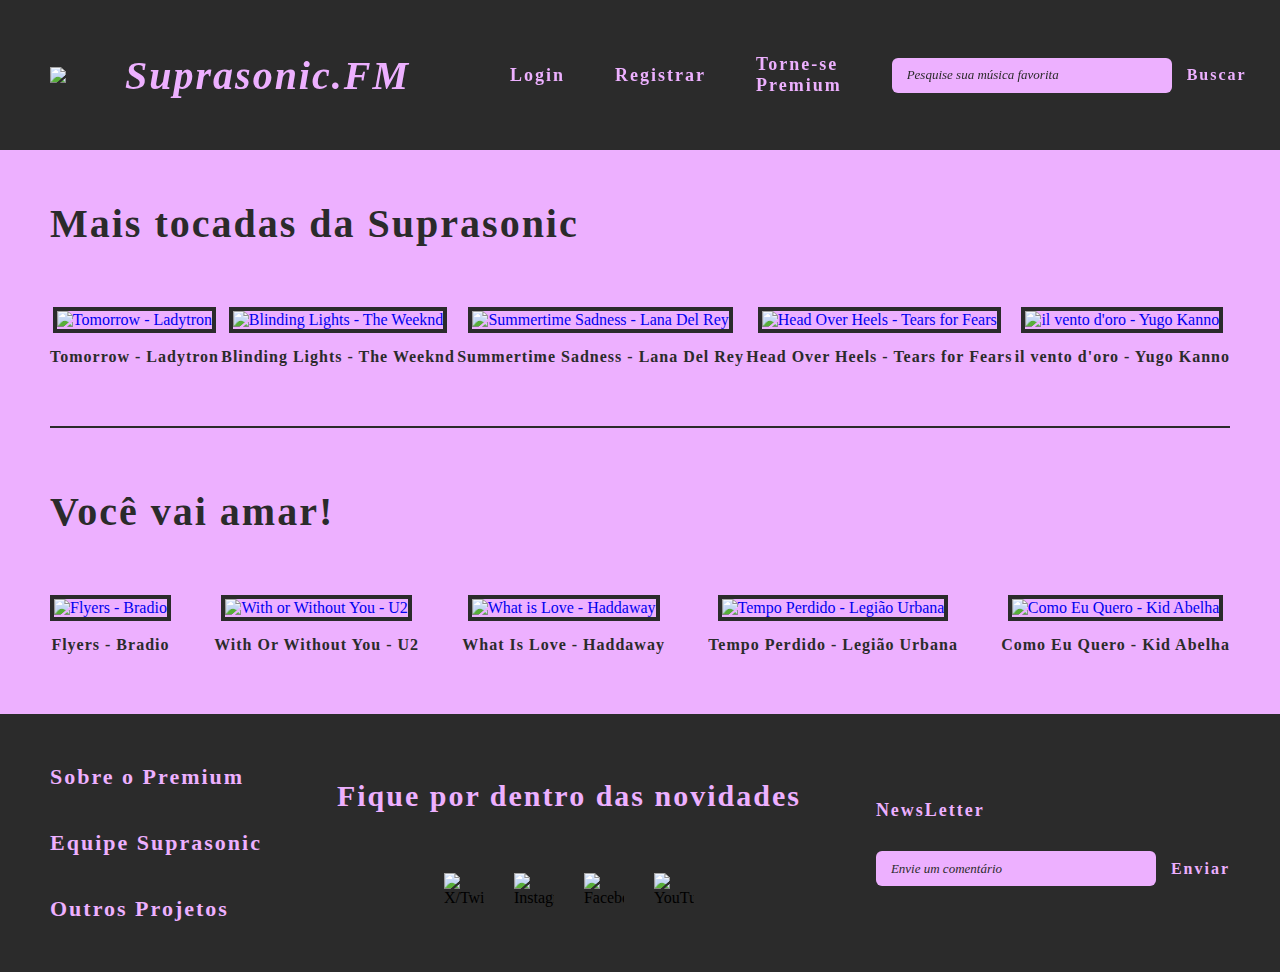
==== commit d5499907: "SuprasonicFMdeslogado.html" ====
--- a/SuprasonicFMdeslogado.html
+++ b/SuprasonicFMdeslogado.html
@@ -1,56 +1,64 @@
+
 <!DOCTYPE html>
 <html lang="pt-br">
+
 <head>
     <meta charset="UTF-8">
     <meta name="viewport" content="width=device-width, initial-scale=1.0">
+    <link rel="icon" href="https://64.media.tumblr.com/88e4c7eeb7b1a8e7f2b7c79027614670/aed3f0f6e9178024-05/s500x750/529d1f856cdcacebfa0a0f70e6517c5c10364f31.pnj" type="image/x-icon">
     <title>Suprasonic.FM - Homepage</title>
     <style>
-
         * {
             margin: 0;
             padding: 0;
             box-sizing: border-box;
         }
-    
+
         body {
             background-color: rgb(237, 176, 255);
             overflow-x: hidden;
         }
-    
+
         body::-webkit-scrollbar {
-            width: 12px;  
-        }
-    
+            width: 12px;
+        }
+
         body::-webkit-scrollbar-track {
             background-color: rgb(43, 43, 43);
         }
-    
+
         body::-webkit-scrollbar-thumb {
             border-radius: 8px;
             background-color: rgb(237, 176, 255);
             border: none;
         }
-    
+
         .header_topo {
             display: flex;
+            position: fixed;
+            top: 0;
+            bottom: 0;
+            right: 0;
+            left: 0;
+            z-index: 99;
             justify-content: space-between;
             align-items: center;
             width: 100vw;
             height: 150px;
             background-color: rgb(43, 43, 43);
         }
-    
+
         .logo_suprasonic {
             display: flex;
             align-items: center;
             gap: 5px;
             padding: 20px 50px;
         }
-    
+
         .logo_suprasonic img {
             width: 70px;
         }
-    
+
         .logo_suprasonic a {
             font-size: 40px;
             font-family: 'Lucida Sans Unicode';
@@ -60,7 +68,7 @@
             color: rgb(237, 176, 255);
             text-decoration: none;
         }
-    
+
         .icones {
             display: flex;
             align-items: center;
@@ -68,8 +76,8 @@
             gap: 50px;
             padding: 20px 50px;
         }
-    
-        .icones a, span {
+
+        .icones a {
             font-size: 18px;
             font-family: 'Lucida Sans Unicode';
             font-weight: bolder;
@@ -79,21 +87,17 @@
             transition: 0.3s;
             cursor: pointer;
         }
-    
+
         .icones a:hover {
             transform: scale(1.15);
         }
-    
-        .icones span:hover {
-            transform: scale(1.1);
-        }
-    
+
         .container_buscar {
             display: flex;
             align-items: center;
             gap: 15px;
         }
-    
+
         .buscar {
             display: flex;
             align-items: center;
@@ -102,16 +106,19 @@
             border-radius: 6px;
             padding: 0 15px;
         }
-    
+
         .buscar input {
             width: 250px;
             height: 35px;
             border: none;
             background-color: transparent;
             outline: none;
+            font-size: 13px;
+            font-family: 'Lucida Sans Unicode';
+            color: rgb(43, 43, 43);
             flex: 1;
         }
-    
+
         .container_buscar button {
             background-color: transparent;
             color: rgb(237, 176, 255);
@@ -124,23 +131,24 @@
             cursor: pointer;
             transition: 0.3s;
         }
-    
+
         ::-webkit-input-placeholder {
             font-size: 13px;
             font-family: 'Lucida Sans Unicode';
             color: rgb(43, 43, 43);
-            font-style: italic; 
-        }
-    
+            font-style: italic;
+        }
+
         .container_buscar button:hover {
             transform: scale(1.15);
         }
-    
+
         main {
             margin-right: 50px;
             margin-left: 50px;
-        }
-    
+            margin-top: 140px;
+        }
+
         .titulo {
             display: flex;
             justify-content: flex-start;
@@ -151,36 +159,36 @@
             font-weight: bolder;
             padding: 60px 0px 0px 0px;
         }
-    
+
         .musicas_fileira {
             display: flex;
             justify-content: space-between;
             align-items: center;
             padding: 60px 0px 0px 0px;
         }
-    
+
         .musicas {
             display: flex;
             flex-direction: column;
             align-items: center;
         }
-    
+
         .musicas img {
             width: 270px;
             border: solid 4px rgb(43, 43, 43);
             object-fit: cover;
             transition: 0.3s;
         }
-    
+
         .musicas img:hover {
             transform: scale(1.1);
         }
-    
+
         .musicas a {
             outline: none;
             text-decoration: none;
         }
-    
+
         .musicas span {
             display: flex;
             justify-content: center;
@@ -191,34 +199,32 @@
             font-weight: bolder;
             margin-top: 15px;
         }
-    
+
         .linha_1 {
             height: 2px;
             width: 100%;
             background-color: rgb(43, 43, 43);
             margin-top: 60px;
         }
-    
+
         footer {
+            display: flex;
+            justify-content: space-between;
+            align-items: center;
             margin-top: 60px;
             width: 100vw;
             height: 100%;
             background-color: rgb(43, 43, 43);
-        }
-    
-        .footer_top {
-            display: flex;
-            justify-content: space-between;
-            padding: 80px 50px 80px 50px;
-        }
-    
+            padding: 50px;
+        }
+
         .footer_top_left {
             display: flex;
             flex-direction: column;
             justify-content: center;
-            gap: 40px; 
-        }
-    
+            gap: 40px;
+        }
+
         .footer_top_left span {
             font-size: 22px;
             font-family: 'Lucida Sans Unicode';
@@ -228,18 +234,53 @@
             cursor: pointer;
             transition: 0.3s;
         }
-    
+
         .footer_top_left span:hover {
             transform: scale(1.15);
         }
-    
-        .footer_top_right {
+
+        .redes_sociais {
             display: flex;
             flex-direction: column;
             justify-content: center;
             gap: 30px;
         }
-    
+
+        .span_redes_sociais {
+            display: flex;
+            justify-content: flex-start;
+            font-size: 30px;
+            font-family: 'Lucida Sans Unicode';
+            font-weight: bolder;
+            color: rgb(237, 176, 255);
+            letter-spacing: 2px;
+            margin-bottom: 30px;
+        }
+
+        .img_redes_sociais {
+            display: flex;
+            justify-content: center;
+            align-items: center;
+            gap: 30px;
+        }
+
+        .redes_sociais img {
+            width: 40px;
+            cursor: pointer;
+            transition: 0.3s;
+        }
+
+        .redes_sociais img:hover {
+            transform: scale(1.15);
+        }
+
+        .footer_top_right {
+            display: flex;
+            flex-direction: column;
+            justify-content: center;
+            gap: 30px;
+        }
+
         .footer_top_right span {
             font-size: 18px;
             font-family: 'Lucida Sans Unicode';
@@ -247,13 +288,13 @@
             color: rgb(237, 176, 255);
             letter-spacing: 2px;
         }
-    
+
         .container_newsletter {
             display: flex;
             align-items: center;
             gap: 15px;
         }
-    
+
         .newsletter {
             display: flex;
             align-items: center;
@@ -262,16 +303,19 @@
             border-radius: 6px;
             padding: 0 15px;
         }
-    
+
         .newsletter input {
             width: 250px;
             height: 35px;
             border: none;
             background-color: transparent;
             outline: none;
+            font-size: 13px;
+            font-family: 'Lucida Sans Unicode';
+            color: rgb(43, 43, 43);
             flex: 1;
         }
-    
+
         .container_newsletter button {
             background-color: transparent;
             color: rgb(237, 176, 255);
@@ -284,140 +328,77 @@
             cursor: pointer;
             transition: 0.3s;
         }
-    
+
         .container_newsletter button:hover {
             transform: scale(1.15);
         }
-    
-        .footer_bottom {
-            display: flex;
-            flex-direction: column;
-            gap: 20px;
-            padding: 0px 50px 60px 50px;
-        }
-    
-        .linha_2 {
-            height: 2px;
-            width: 100%;
-            background-color: rgb(237, 176, 255);  
-        }
-    
-        .span_redes_sociais {
-            display: flex;
-            justify-content: center;
-            align-items: center;
-            font-size: 30px;
-            font-family: 'Lucida Sans Unicode';
-            font-weight: bolder;
-            color: rgb(237, 176, 255);
-            letter-spacing: 2px;
-            margin-top: 60px;
-        }
-    
-        .redes_sociais {
-            display: flex;
-            justify-content: center;
-            align-items: center;
-            gap: 30px;
-            margin-top: 20px;
-        }
-    
-        .redes_sociais img {
-            width: 40px;
-            cursor: pointer;
-            transition: 0.3s;
-        }
-    
-        .redes_sociais img:hover {
-            transform: scale(1.15);
-        }
-    
-        .icone_suprasonic_footer {
-            display: flex;
-            align-items: center;
-            justify-content: center;
-            gap: 5px;
-            margin-top: 100px;
-        }
-    
-        .icone_suprasonic_footer img {
-            width: 30px;
-        }
-    
-        .icone_suprasonic_footer span {
-            font-size: 16px;
-            font-family: 'Lucida Sans Unicode';
-            font-weight: bolder;
-            font-style: italic;
-            color: rgb(237, 176, 255);
-            letter-spacing: 2px;
-        }
-    
-        .footer_bottom p {
-            display: flex;
-            justify-content: center;
-            align-items: center;
-            font-size: 12px;
-            font-family: 'Lucida Sans Unicode';
-            font-weight: bolder;
-            color: rgb(237, 176, 255);
-            letter-spacing: 1px;
-        }
-    
     </style>
 </head>
+
 <body>
     <header class="header_topo">
 
-       <div class="logo_suprasonic">
-          <img src="https://64.media.tumblr.com/88e4c7eeb7b1a8e7f2b7c79027614670/aed3f0f6e9178024-05/s500x750/529d1f856cdcacebfa0a0f70e6517c5c10364f31.pnj"/>
-          <a href="SuprasonicFMdeslogado.html">Suprasonic.FM</a>
-       </div>
-
-       <nav class="icones">
-          <a href="SuprasonicFMlogin.html">Login</a>
-          <a href="SuprasonicFMcadastro.html">Registrar</a>
-          <span>Torne-se Premium</span>
-          <div class="container_buscar">
-             <div class="buscar">
-                <input type="text" placeholder="Pesquise sua música favorita"/>
-             </div>
-             <button type="submit">Buscar</button>
-          </div>
-       </nav>
+        <div class="logo_suprasonic">
+            <img
+                src="https://64.media.tumblr.com/88e4c7eeb7b1a8e7f2b7c79027614670/aed3f0f6e9178024-05/s500x750/529d1f856cdcacebfa0a0f70e6517c5c10364f31.pnj" />
+            <a href="SuprasonicFMdeslogado.html">Suprasonic.FM</a>
+        </div>
+
+        <nav class="icones">
+            <a href="SuprasonicFMlogin.html">Login</a>
+            <a href="SuprasonicFMcadastro.html">Registrar</a>
+            <a href="SuprasonicFMpremium.html">Torne-se Premium</a>
+            <div class="container_buscar">
+                <div class="buscar">
+                    <input type="text" placeholder="Pesquise sua música favorita" />
+                </div>
+                <button type="submit">Buscar</button>
+            </div>
+        </nav>
 
     </header>
 
-      <main>
+    <main>
 
         <h1 class="titulo">Mais tocadas da Suprasonic</h1>
 
         <section class="musicas_fileira">
 
-           <div class="musicas">
-              <a href="https://youtu.be/XQt2glvNr_g?si=zDLuiOsROApYzZXe" target="_blank"><img src="https://64.media.tumblr.com/bd0e18d46f064010b3a4e7b8a53aa2dc/af0acfa8ca822545-26/s400x600/9354ed7a57f8002ad9239934de07e8b0ed13b6bd.pnj" alt="Tomorrow - Ladytron"/></a>
-              <span>Tomorrow - Ladytron</span>   
-           </div>    
-           
-           <div class="musicas">
-              <a href="https://www.youtube.com/watch?v=4NRXx6U8ABQ&pp=ygUPYmxpbmRpbmcgbGlnaHRz" target="_blank"><img src="https://64.media.tumblr.com/a6c3f8d059bd6fdf99334821e008099a/af6225bf4b5a8392-29/s400x600/1edd8cb11866a0ba804dd2a68bb8fe8ec6113f4d.jpg" alt="Blinding Lights - The Weeknd"/></a>
-              <span>Blinding Lights - The Weeknd</span>   
-           </div>
-
-           <div class="musicas">
-              <a href="https://www.youtube.com/watch?v=TdrL3QxjyVw&pp=ygUKc3VtbWVydGltZQ%3D%3D" target="_blank"><img src="https://64.media.tumblr.com/ba722389ae8a331be87e12e938943a48/af6225bf4b5a8392-13/s250x400/240f170da09e7a2d0966059fb5fd34766760edd9.jpg" alt="Summertime Sadness - Lana Del Rey"/></a>
-              <span>Summertime Sadness - Lana Del Rey</span>   
-           </div>
-
-           <div class="musicas">
-              <a href="https://www.youtube.com/watch?v=CsHiG-43Fzg&pp=ygUQaGVhZCBvdmVyIGhlZWxzIA%3D%3D" target="_blank"><img src="https://64.media.tumblr.com/32c08f76e950b029f95ba5ab17e17df8/2a9549ed5b0e55fc-f9/s250x400/3a5d63e2b03044fe5a1735318c4850464fa67349.jpg" alt="Head Over Heels - Tears for Fears"/></a>
-              <span>Head Over Heels - Tears for Fears</span>   
-           </div>
-
-           <div class="musicas">
-            <a href="https://www.youtube.com/watch?v=U0TXIXTzJEY&pp=ygUOaWwgdmVudG8gZCdvcm8%3D" target="_blank"><img src="https://64.media.tumblr.com/d37f56fa254949071286096594396440/2a9549ed5b0e55fc-8b/s250x400/450fd51c803ee2fb914caf746107158189606e0d.jpg" alt="il vento d'oro - Yugo Kanno"/></a>
-            <span>il vento d'oro - Yugo Kanno</span>   
-         </div>
+            <div class="musicas">
+                <a href="https://youtu.be/XQt2glvNr_g?si=zDLuiOsROApYzZXe" target="_blank"><img
+                        src="https://64.media.tumblr.com/bd0e18d46f064010b3a4e7b8a53aa2dc/af0acfa8ca822545-26/s400x600/9354ed7a57f8002ad9239934de07e8b0ed13b6bd.pnj"
+                        alt="Tomorrow - Ladytron" /></a>
+                <span>Tomorrow - Ladytron</span>
+            </div>
+
+            <div class="musicas">
+                <a href="https://www.youtube.com/watch?v=4NRXx6U8ABQ&pp=ygUPYmxpbmRpbmcgbGlnaHRz" target="_blank"><img
+                        src="https://64.media.tumblr.com/a6c3f8d059bd6fdf99334821e008099a/af6225bf4b5a8392-29/s400x600/1edd8cb11866a0ba804dd2a68bb8fe8ec6113f4d.jpg"
+                        alt="Blinding Lights - The Weeknd" /></a>
+                <span>Blinding Lights - The Weeknd</span>
+            </div>
+
+            <div class="musicas">
+                <a href="https://www.youtube.com/watch?v=TdrL3QxjyVw&pp=ygUKc3VtbWVydGltZQ%3D%3D" target="_blank"><img
+                        src="https://64.media.tumblr.com/ba722389ae8a331be87e12e938943a48/af6225bf4b5a8392-13/s250x400/240f170da09e7a2d0966059fb5fd34766760edd9.jpg"
+                        alt="Summertime Sadness - Lana Del Rey" /></a>
+                <span>Summertime Sadness - Lana Del Rey</span>
+            </div>
+
+            <div class="musicas">
+                <a href="https://www.youtube.com/watch?v=CsHiG-43Fzg&pp=ygUQaGVhZCBvdmVyIGhlZWxzIA%3D%3D"
+                    target="_blank"><img
+                        src="https://64.media.tumblr.com/32c08f76e950b029f95ba5ab17e17df8/2a9549ed5b0e55fc-f9/s250x400/3a5d63e2b03044fe5a1735318c4850464fa67349.jpg"
+                        alt="Head Over Heels - Tears for Fears" /></a>
+                <span>Head Over Heels - Tears for Fears</span>
+            </div>
+
+            <div class="musicas">
+                <a href="https://www.youtube.com/watch?v=U0TXIXTzJEY&pp=ygUOaWwgdmVudG8gZCdvcm8%3D" target="_blank"><img
+                        src="https://64.media.tumblr.com/d37f56fa254949071286096594396440/2a9549ed5b0e55fc-8b/s250x400/450fd51c803ee2fb914caf746107158189606e0d.jpg"
+                        alt="il vento d'oro - Yugo Kanno" /></a>
+                <span>il vento d'oro - Yugo Kanno</span>
+            </div>
 
         </section>
 
@@ -427,79 +408,81 @@
 
         <section class="musicas_fileira">
 
-           <div class="musicas">
-              <a href="https://youtu.be/9wh8FgsEtNQ?si=QbIK7zyKi5IZ6lXh" target="_blank"><img src="https://64.media.tumblr.com/7747c3b16d88dfb6377880da3d17e153/2a9549ed5b0e55fc-46/s250x400/2adcab89468351df3fdb8a7d428034e81f07e7b2.jpg" alt="Flyers - Bradio"/></a>
-              <span>Flyers - Bradio</span>   
-           </div>    
-           
-           <div class="musicas">
-              <a href="https://youtu.be/ujNeHIo7oTE?si=tP4Dm_DuykQFUJAw" target="_blank"><img src="https://64.media.tumblr.com/a22ef4d9c463721c19b2418213b8fe16/2a9549ed5b0e55fc-0f/s250x400/9250f9bdfe5a605f633b3f818a304d718c6d9f44.jpg" alt="With or Without You - U2"/></a>
-              <span>With Or Without You - U2</span>   
-           </div>
-
-           <div class="musicas">
-              <a href="https://youtu.be/HEXWRTEbj1I?si=Bk_F3WV_-kSONCav" target="_blank"><img src="https://64.media.tumblr.com/5199c4986042e03ea00c46a030c9738d/8f9ef77a2a9a81b2-f7/s250x400/157f67449985f73867ff84b1399ebd5f5d8ca8c0.jpg" alt="What is Love - Haddaway"/></a>
-              <span>What Is Love - Haddaway</span>   
-           </div>
-
-           <div class="musicas">
-              <a href="https://youtu.be/qku-HL1pmYs?si=XuqaJY9YXFZYR6mI" target="_blank"><img src="https://64.media.tumblr.com/8759a7da61c7d11b8f8d0e8a479d98cb/3ec2f4e08e8f4b10-b9/s250x400/1fa32c4e2695a605568cf6fbd5e07827be8de155.jpg" alt="Tempo Perdido - Legião Urbana"/></a>
-              <span>Tempo Perdido - Legião Urbana</span>   
-           </div>
-
-           <div class="musicas">
-            <a href="https://youtu.be/mWynalx323E?si=__GSyz5rL94w2eJl" target="_blank"><img src="https://64.media.tumblr.com/a236bbc0c07f3024e758dd3bcb1c662b/3f350cf7a4c29dda-a8/s400x600/f17f7307a72537c12ae6f0389f3cd8796d17a81f.pnj" alt="Como Eu Quero - Kid Abelha"/></a>
-            <span>Como Eu Quero - Kid Abelha</span>   
-         </div>
+            <div class="musicas">
+                <a href="https://youtu.be/9wh8FgsEtNQ?si=QbIK7zyKi5IZ6lXh" target="_blank"><img
+                        src="https://64.media.tumblr.com/7747c3b16d88dfb6377880da3d17e153/2a9549ed5b0e55fc-46/s250x400/2adcab89468351df3fdb8a7d428034e81f07e7b2.jpg"
+                        alt="Flyers - Bradio" /></a>
+                <span>Flyers - Bradio</span>
+            </div>
+
+            <div class="musicas">
+                <a href="https://youtu.be/ujNeHIo7oTE?si=tP4Dm_DuykQFUJAw" target="_blank"><img
+                        src="https://64.media.tumblr.com/a22ef4d9c463721c19b2418213b8fe16/2a9549ed5b0e55fc-0f/s250x400/9250f9bdfe5a605f633b3f818a304d718c6d9f44.jpg"
+                        alt="With or Without You - U2" /></a>
+                <span>With Or Without You - U2</span>
+            </div>
+
+            <div class="musicas">
+                <a href="https://youtu.be/HEXWRTEbj1I?si=Bk_F3WV_-kSONCav" target="_blank"><img
+                        src="https://64.media.tumblr.com/5199c4986042e03ea00c46a030c9738d/8f9ef77a2a9a81b2-f7/s250x400/157f67449985f73867ff84b1399ebd5f5d8ca8c0.jpg"
+                        alt="What is Love - Haddaway" /></a>
+                <span>What Is Love - Haddaway</span>
+            </div>
+
+            <div class="musicas">
+                <a href="https://youtu.be/qku-HL1pmYs?si=XuqaJY9YXFZYR6mI" target="_blank"><img
+                        src="https://64.media.tumblr.com/8759a7da61c7d11b8f8d0e8a479d98cb/3ec2f4e08e8f4b10-b9/s250x400/1fa32c4e2695a605568cf6fbd5e07827be8de155.jpg"
+                        alt="Tempo Perdido - Legião Urbana" /></a>
+                <span>Tempo Perdido - Legião Urbana</span>
+            </div>
+
+            <div class="musicas">
+                <a href="https://youtu.be/mWynalx323E?si=__GSyz5rL94w2eJl" target="_blank"><img
+                        src="https://64.media.tumblr.com/a236bbc0c07f3024e758dd3bcb1c662b/3f350cf7a4c29dda-a8/s400x600/f17f7307a72537c12ae6f0389f3cd8796d17a81f.pnj"
+                        alt="Como Eu Quero - Kid Abelha" /></a>
+                <span>Como Eu Quero - Kid Abelha</span>
+            </div>
 
         </section>
 
-      </main>
-
-      <footer>
-
-        <div class="footer_top">
-
-           <nav class="footer_top_left">
-               <span>Sobre o Premium</span>
-               <span>Equipe Suprasonic</span>
-               <span>Outros Projetos</span>  
-           </nav>
-
-           <div class="footer_top_right">
-              <span>NewsLetter</span>
-                 <div class="container_newsletter">
-                 <div class="newsletter">
+    </main>
+
+    <footer>
+
+        <nav class="footer_top_left">
+            <span>Sobre o Premium</span>
+            <span>Equipe Suprasonic</span>
+            <span>Outros Projetos</span>
+        </nav>
+
+        <div class="redes_sociais">
+
+            <span class="span_redes_sociais">Fique por dentro das novidades</span>
+
+            <div class="img_redes_sociais">
+                <img src="https://cdn-icons-png.freepik.com/256/5968/5968830.png?ga=GA1.1.1169034379.1703977736&semt=ais_hybrid"
+                    alt="X/Twitter" />
+                <img src="https://cdn-icons-png.freepik.com/256/2111/2111463.png?ga=GA1.1.1169034379.1703977736&semt=ais_hybrid"
+                    alt="Instagram" />
+                <img src="https://cdn-icons-png.freepik.com/256/12942/12942327.png?ga=GA1.1.1169034379.1703977736&semt=ais_hybrid"
+                    alt="Facebook" />
+                <img src="https://cdn-icons-png.freepik.com/256/3938/3938026.png?ga=GA1.1.1169034379.1703977736&semt=ais_hybrid"
+                    alt="YouTube" />
+            </div>
+        </div>
+
+        <div class="footer_top_right">
+            <span>NewsLetter</span>
+            <div class="container_newsletter">
+                <div class="newsletter">
                     <input type="text" placeholder="Envie um comentário">
                 </div>
                 <button type="submit">Enviar</button>
-              </div>
-           </div>
+            </div>
         </div>
-        </div>
-
-        <div class="footer_bottom">
-
-            <div class="linha_2"></div>
-
-            <span class="span_redes_sociais">Fique por dentro das novidades</span>
-
-            <div class="redes_sociais">
-                <img src="https://cdn-icons-png.freepik.com/256/5968/5968830.png?ga=GA1.1.1169034379.1703977736&semt=ais_hybrid" alt="X/Twitter"/>
-                <img src="https://cdn-icons-png.freepik.com/256/2111/2111463.png?ga=GA1.1.1169034379.1703977736&semt=ais_hybrid" alt="Instagram"/>
-                <img src="https://cdn-icons-png.freepik.com/256/12942/12942327.png?ga=GA1.1.1169034379.1703977736&semt=ais_hybrid" alt="Facebook"/>
-                <img src="https://cdn-icons-png.freepik.com/256/3938/3938026.png?ga=GA1.1.1169034379.1703977736&semt=ais_hybrid" alt="YouTube"/>
-            </div>
-
-            <div class="icone_suprasonic_footer">
-                <img src="https://64.media.tumblr.com/88e4c7eeb7b1a8e7f2b7c79027614670/aed3f0f6e9178024-05/s500x750/529d1f856cdcacebfa0a0f70e6517c5c10364f31.pnj"/>
-                <span>Suprasonic.FM</span>
-            </div>
-
-            <p>v2024.10.02</p>
-
-        </div>
-      </footer>
+
+    </footer>
 
 </body>
+
 </html>
